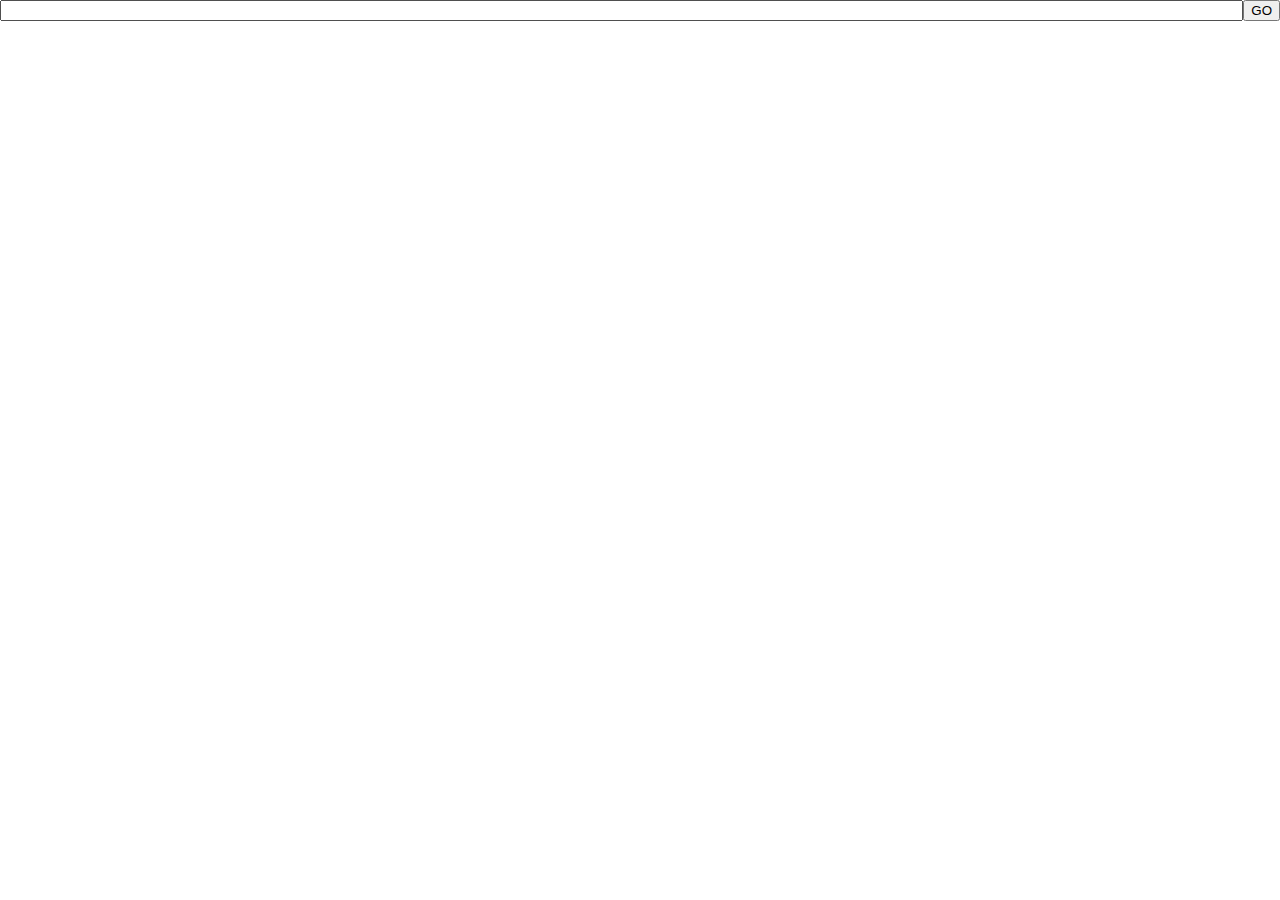
==== src/main/resources/index.html @ 2a09d5e7 "Serve search page from root route" ====
<!DOCTYPE HTML>
<html>
    <head>
        <script src="jquery-2.2.0.js"></script>
        <script src='djClient.js'></script>
        <link rel="stylesheet" type="text/css" href="searchStyle.css">
        <title>DJ Station</title>
    </head>
  <body id="body">
    <div id="search_bar">
        <table>
            <tr>
                <div id="parent">
                  <input type="text" id="search_text" />
                  <button id="search_button">GO</button>
                </div>
            </tr>
        </table>
    </div>
    <table id="results">
        <tr>
            &nbsp
        </tr>
    </table>
  </body>
</html>
---- src/main/resources/searchStyle.css ----
#search_bar {
	width: 100%;
	position: fixed;
}

#parent {
  display: flex;
}

input {
  flex: 1;
}

.album_image {
	display: table-cell;
}

#results tr {
  border-bottom: 1px solid black;
  width: 100%;
}​

#results tr:last-child { 
  border-bottom: none; 
}

#results {
	padding-top: 10%;
  border-collapse: collapse;
  width: 100%;
  table-layout: auto;
}

#results td {
 padding: .2em;
 border-bottom: 1px solid black;
}

.song_text {
	width: 100%;
}

.song_title {
  font-size: 1.5em;
  font-weight: bold;
}

.artist_name {
  font-size: 1.2em;
}

.add_button {
  width: 40px;
  height: 40px;
}

html, body{
    margin: 0;

    padding: 0;

    min-width: 100%;
    width: 100%;
    max-width: 100%;

    min-height: 100%;
    height: 100%;
    max-height: 100%;
}
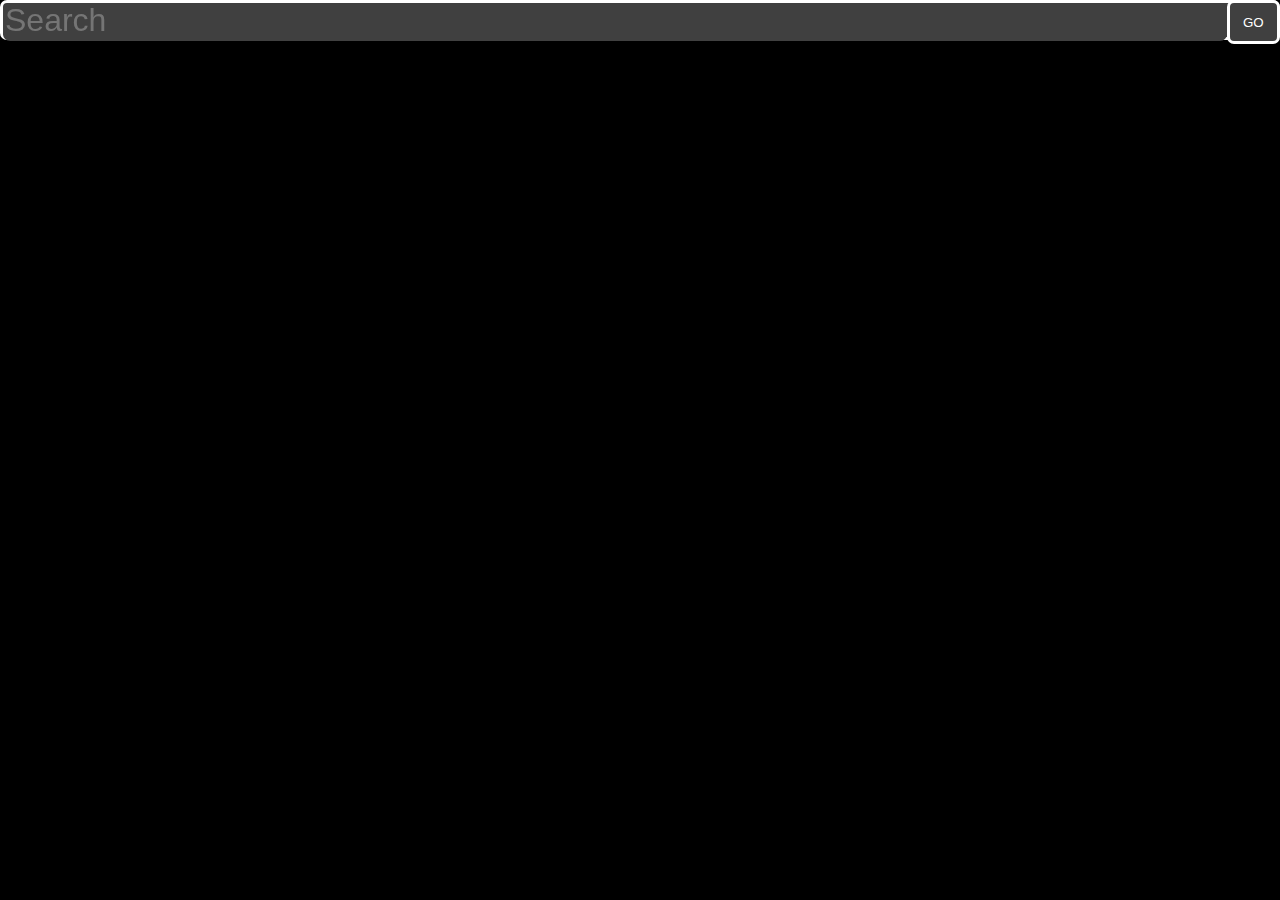
==== commit ae35a554: "Revamped UI to be mobile friendly and served from the spray route" ====
--- a/src/main/resources/index.html
+++ b/src/main/resources/index.html
@@ -1,6 +1,8 @@
 <!DOCTYPE HTML>
 <html>
     <head>
+        <meta name="apple-mobile-web-app-capable" content="yes" />
+        <meta name="viewport" content="width=device-width, initial-scale=1.0, maximum-scale=1.0, user-scalable=0">
         <script src="jquery-2.2.0.js"></script>
         <script src='djClient.js'></script>
         <link rel="stylesheet" type="text/css" href="searchStyle.css">
@@ -11,7 +13,7 @@
         <table>
             <tr>
                 <div id="parent">
-                  <input type="text" id="search_text" />
+                  <input type="text" id="search_text" placeholder="Search"/>
                   <button id="search_button">GO</button>
                 </div>
             </tr>
--- a/src/main/resources/searchStyle.css
+++ b/src/main/resources/searchStyle.css
@@ -1,10 +1,38 @@
 #search_bar {
-	width: 100%;
+	width: calc(100% - 6px);
 	position: fixed;
+  table-layout: auto;
+  background-color: #404040;
+  border-radius: 7px;
+  border: 3px solid white;
+}
+
+#search_text {
+  height: 1em;
+  width: 100%;
+  font-size: 2em;
+  background-color: #404040;
+  border: 0px solid black;
+  padding-bottom: 5px;
+  color: white;
+  margin-bottom: -4px;
+  border-radius: 7px;
+}
+
+#search_button {
+  width: 4em;
+  background-color: #404040;
+  border-radius: 7px;
+  border: 3px solid white;
+  margin-top: -3px;
+  margin-right: -3px;
+  margin-bottom: -7px;
+  color: white;
 }
 
 #parent {
   display: flex;
+  width: 100%;
 }
 
 input {
@@ -15,25 +43,22 @@
 	display: table-cell;
 }
 
-#results tr {
-  border-bottom: 1px solid black;
-  width: 100%;
-}​
-
 #results tr:last-child { 
   border-bottom: none; 
 }
 
 #results {
-	padding-top: 10%;
+  margin-top: 1.7em;
   border-collapse: collapse;
   width: 100%;
   table-layout: auto;
+  background-color: black;
+  color: white;
 }
 
 #results td {
  padding: .2em;
- border-bottom: 1px solid black;
+ border-bottom: 1px solid white;
 }
 
 .song_text {
@@ -50,20 +75,24 @@
 }
 
 .add_button {
-  width: 40px;
-  height: 40px;
+  width: 45px;
+  height: 45px;
 }
 
 html, body{
-    margin: 0;
+  -webkit-appearance: none;
+  margin: 0;
 
-    padding: 0;
+  padding: 0;
 
-    min-width: 100%;
-    width: 100%;
-    max-width: 100%;
+  min-width: 100%;
+  width: 100%;
+  max-width: 100%;
 
-    min-height: 100%;
-    height: 100%;
-    max-height: 100%;
+  min-height: 100%;
+  height: 100%;
+  max-height: 100%;
+
+  background-color: black;
+  font-family: "Verdana";
 }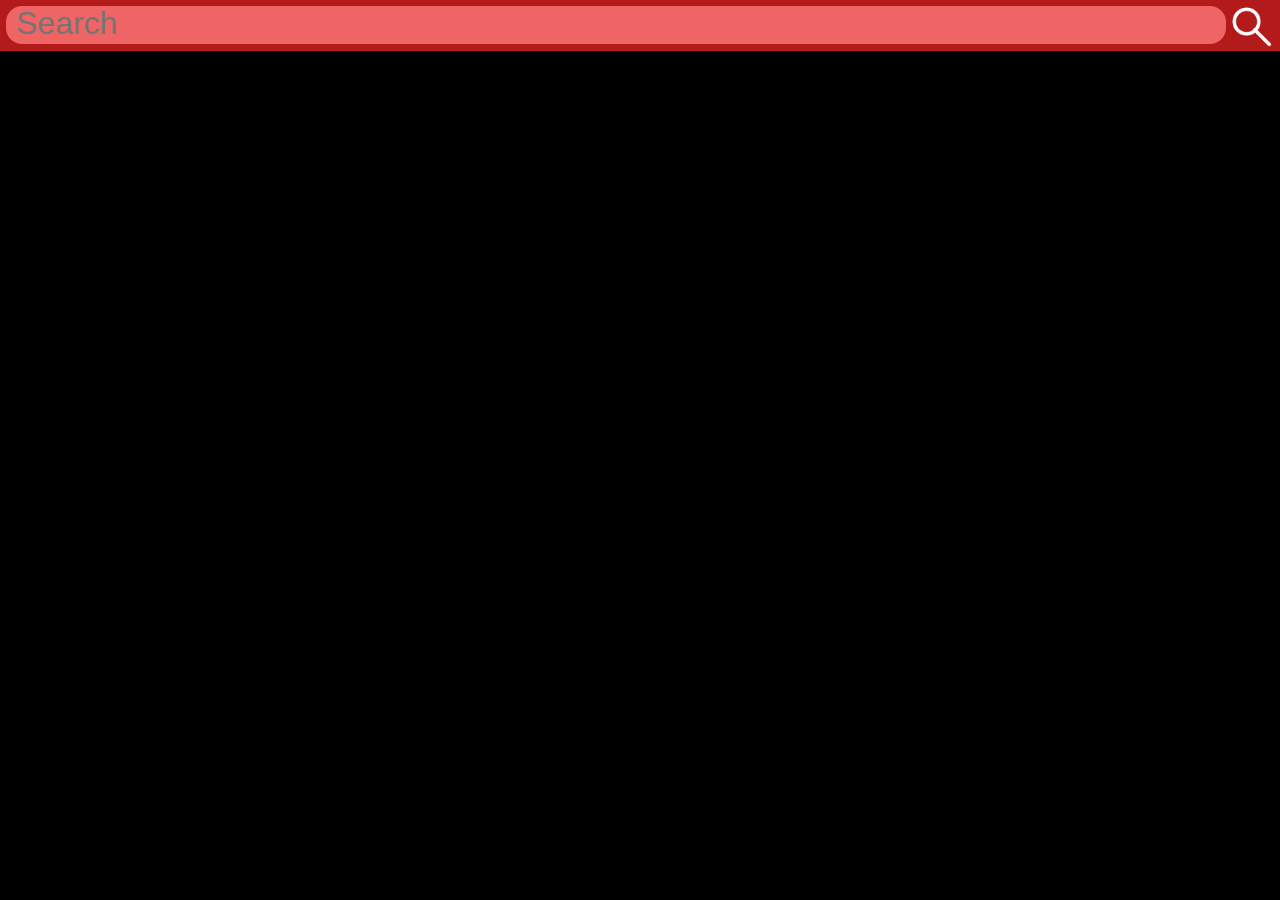
==== commit 2144f33a: "Merge pull request #4 from JaredWF/UI" ====
--- a/src/main/resources/index.html
+++ b/src/main/resources/index.html
@@ -14,7 +14,7 @@
             <tr>
                 <div id="parent">
                   <input type="text" id="search_text" placeholder="Search"/>
-                  <button id="search_button">GO</button>
+                  <img src="SearchButton.png" id="search_button"/>
                 </div>
             </tr>
         </table>
--- a/src/main/resources/searchStyle.css
+++ b/src/main/resources/searchStyle.css
@@ -1,33 +1,29 @@
 #search_bar {
-	width: calc(100% - 6px);
+	width: 100%;
+  height: 3.2em;
 	position: fixed;
   table-layout: auto;
-  background-color: #404040;
-  border-radius: 7px;
-  border: 3px solid white;
+  background-color: #B31B1B;
 }
 
 #search_text {
   height: 1em;
   width: 100%;
   font-size: 2em;
-  background-color: #404040;
+  background-color: #EF6464;
   border: 0px solid black;
   padding-bottom: 5px;
+  padding-left: 0.3em;
   color: white;
-  margin-bottom: -4px;
-  border-radius: 7px;
+  margin: 0.2em;
+  margin-bottom: 0.05em;
+  margin-right: 0em;
+  border-radius: 0.5em;
 }
 
 #search_button {
-  width: 4em;
-  background-color: #404040;
-  border-radius: 7px;
-  border: 3px solid white;
-  margin-top: -3px;
-  margin-right: -3px;
-  margin-bottom: -7px;
-  color: white;
+  margin: 0.3em;
+  height: 2.8em;
 }
 
 #parent {
@@ -48,17 +44,17 @@
 }
 
 #results {
-  margin-top: 1.7em;
+  margin-top: 2em;
   border-collapse: collapse;
   width: 100%;
   table-layout: auto;
-  background-color: black;
+  background-color: #680000;
   color: white;
 }
 
 #results td {
  padding: .2em;
- border-bottom: 1px solid white;
+ border-bottom: 1px solid #B31B1B;
 }
 
 .song_text {
@@ -72,6 +68,7 @@
 
 .artist_name {
   font-size: 1.2em;
+  color: #CCCCCC;
 }
 
 .add_button {
@@ -94,5 +91,5 @@
   max-height: 100%;
 
   background-color: black;
-  font-family: "Verdana";
+  font-family: "Impact";
 }